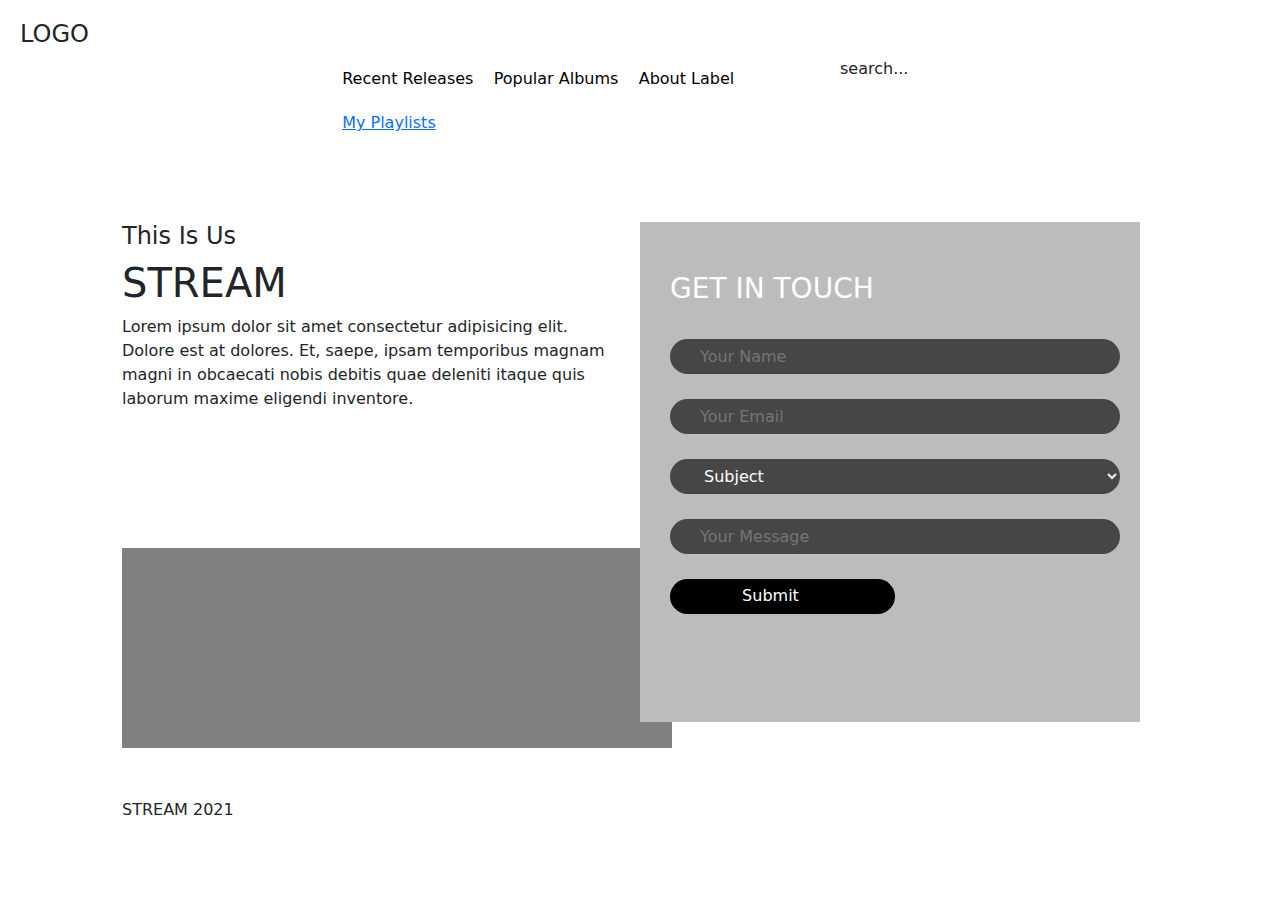
==== pages/about.html @ 4c8dabd6 "milestone" ====
<!DOCTYPE html>
<html lang="en">
<head>
    <meta charset="UTF-8">
    <meta http-equiv="X-UA-Compatible" content="IE=edge">
    <meta name="viewport" content="width=device-width, initial-scale=1.0">
    <title>About Label</title>


     <!--External Documents-->
     <link rel="stylesheet" href="https://cdn.jsdelivr.net/npm/bootstrap@5.2.3/dist/css/bootstrap.min.css">
     <link src="https://cdn.jsdelivr.net/npm/bootstrap@5.2.3/dist/js/bootstrap.min.js">
     <link rel="preconnect" href="https://fonts.googleapis.com">
     <link rel="preconnect" href="https://fonts.gstatic.com" crossorigin>
     <link href="https://fonts.googleapis.com/css2?family=Open+Sans:wght@300&family=Poppins:wght@300&display=swap" rel="stylesheet">
 
 
 
     <!--Internal Documents-->
     <link rel="stylesheet" href="../css/style.css">
</head>
<body>
    <nav>
        <section>
            <div class="col-12">
                <div class="logo">
                    <h4>LOGO</h4>
                </div>

                <div class="nav-con">
                    <ul>
                        <li> Recent Releases</li>
                        <li> Popular Albums</li>
                        <li> About Label</li>
                        <li> <a href="page3.html">My Playlists</a></li>
                    </ul>
                </div>

                <div class="serach-btn">
                    search...
                </div>
            </div>
        </section>
    </nav>

    <header>
        <section>
            <div class="row">
                <div class="col-6">
                    <div class="description">
                        <h4>This Is Us</h4>
                        <h1>STREAM</h1>
                        <p>Lorem ipsum dolor sit amet consectetur adipisicing elit. Dolore est at dolores. Et, saepe, ipsam temporibus magnam magni in obcaecati nobis debitis quae deleniti itaque quis laborum maxime eligendi inventore.</p>
                    </div>
                    <div></div>
                    <div class="box"></div>
                </div>

                <div class="col-6">
                    <form>
                        <h3>GET IN TOUCH</h3>
                        <input class="input-el"  type="text" placeholder="Your Name">
                        <input class="input-el" type="email" placeholder="Your Email" required> 
                        <select class="input-el"><option selected="selected">Subject</option></select>
                        <input class="input-el" type="text" placeholder="Your Message" rows="5">
                        <input class="input" type="submit" placeholder="PLAY">
                    </form>
                </div>
            </div>
        </section>
    </header>

    <footer>
        <section class="row">
            <div class="12">
                <div class="footer">
                    <p>STREAM 2021</p>
                </div>
            </div>
        </section>
    </footer>

</body>
</html>
---- css/style.css ----
nav{
    width: 100%;
    height: 100px;
    background-color: white;
    margin-bottom: 122px;
}

.logo{
    padding-top: 20px;
    padding-left: 20px;
}

.nav-con ul{
    list-style: none;
}

.nav-con{
    float: left;
    width: 540px;
    margin-left: 300px;
}

.nav-con li{
    float: left;
    margin: 2%;
    color: black;
    text-align: center;
    
}

.search-btn{
    width: 225px;
    height: 50px;
    float: right;
    border-radius: 5px;
    color: black;
    background-color: darkgray;
    text-align: center;
    border: 2px solid black
}

.row{
    width: 100%;
}

.description{
    margin-left: 122px;
}

.box{
    width: 550px;
    height: 200px;
    background-color: grey;
    margin-left: 122px;
    margin-top: 137px;
}

form{
    width: 500px;
    height: 500px;
    background-color: #bdbcbc;
    color: white;
    padding-left: 30px;
    padding-top: 50px;
    padding-bottom: 40%;
}

.input-el{
    width: 450px;
    height: 35px;
    margin-top: 25px;
    padding-left: 30px;
    border: none;
    border-radius: 20px;
    background-color: rgb(70, 70, 70);
    color: white;
}

.input{
    width: 225px;
    height: 35px;
    padding-right: 30px;
    background-color: black;
    color: white;
    border: none;
    border-radius: 20px;
    margin-top: 25px;
    text-align: center;
}

.footer{
    background-color: white;
    margin-top: 50px;
}
.footer p{
    padding-left: 122px;
}
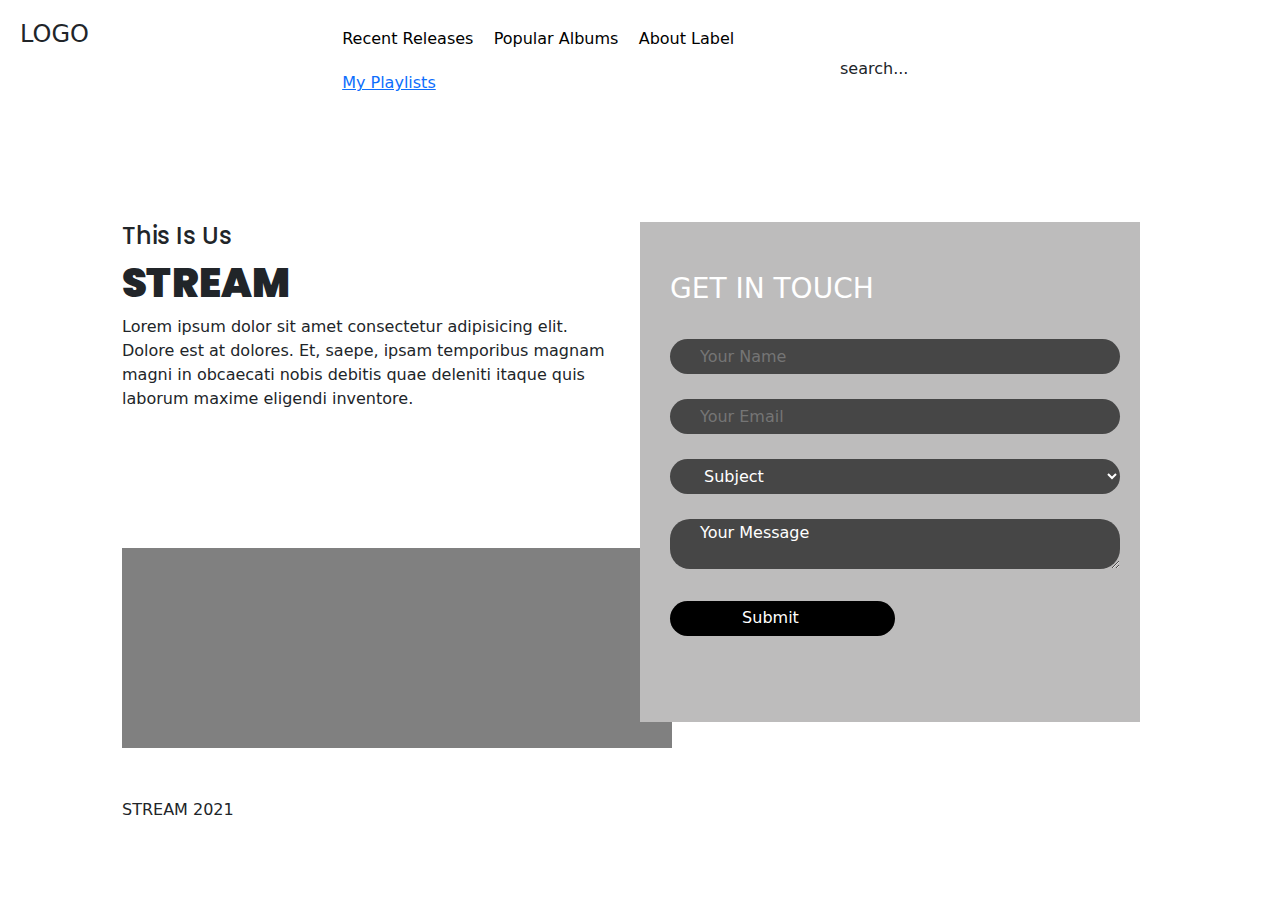
==== commit bb42e924: "website" ====
--- a/pages/about.html
+++ b/pages/about.html
@@ -13,7 +13,7 @@
      <link rel="preconnect" href="https://fonts.googleapis.com">
      <link rel="preconnect" href="https://fonts.gstatic.com" crossorigin>
      <link href="https://fonts.googleapis.com/css2?family=Open+Sans:wght@300&family=Poppins:wght@300&display=swap" rel="stylesheet">
- 
+     <link href="https://fonts.googleapis.com/css2?family=Poppins:wght@500&display=swap" rel="stylesheet">
  
  
      <!--Internal Documents-->
@@ -59,10 +59,10 @@
                 <div class="col-6">
                     <form>
                         <h3>GET IN TOUCH</h3>
-                        <input class="input-el"  type="text" placeholder="Your Name">
+                        <input class="input-el"  type="text" placeholder="Your Name" required>
                         <input class="input-el" type="email" placeholder="Your Email" required> 
                         <select class="input-el"><option selected="selected">Subject</option></select>
-                        <input class="input-el" type="text" placeholder="Your Message" rows="5">
+                        <textarea class="input-l" rows="10">Your Message</textarea>
                         <input class="input" type="submit" placeholder="PLAY">
                     </form>
                 </div>
--- a/css/style.css
+++ b/css/style.css
@@ -18,7 +18,9 @@
     float: left;
     width: 540px;
     margin-left: 300px;
+    margin-top: -40px;
 }
+
 
 .nav-con li{
     float: left;
@@ -47,6 +49,16 @@
     margin-left: 122px;
 }
 
+.description h4{
+    font-family: 'Poppins', sans-serif;
+    font-weight: 500;
+}
+
+.description h1{
+    font-family: 'Poppins', sans-serif;
+    font-weight: 900;
+}
+
 .box{
     width: 550px;
     height: 200px;
@@ -54,6 +66,7 @@
     margin-left: 122px;
     margin-top: 137px;
 }
+
 
 form{
     width: 500px;
@@ -88,6 +101,17 @@
     text-align: center;
 }
 
+.input-l{
+    width: 450px;
+    height: 50px;
+    margin-top: 25px;
+    padding-left: 30px;
+    border: none;
+    border-radius: 20px;
+    background-color: rgb(70, 70, 70);
+    color: white;
+}
+
 .footer{
     background-color: white;
     margin-top: 50px;
